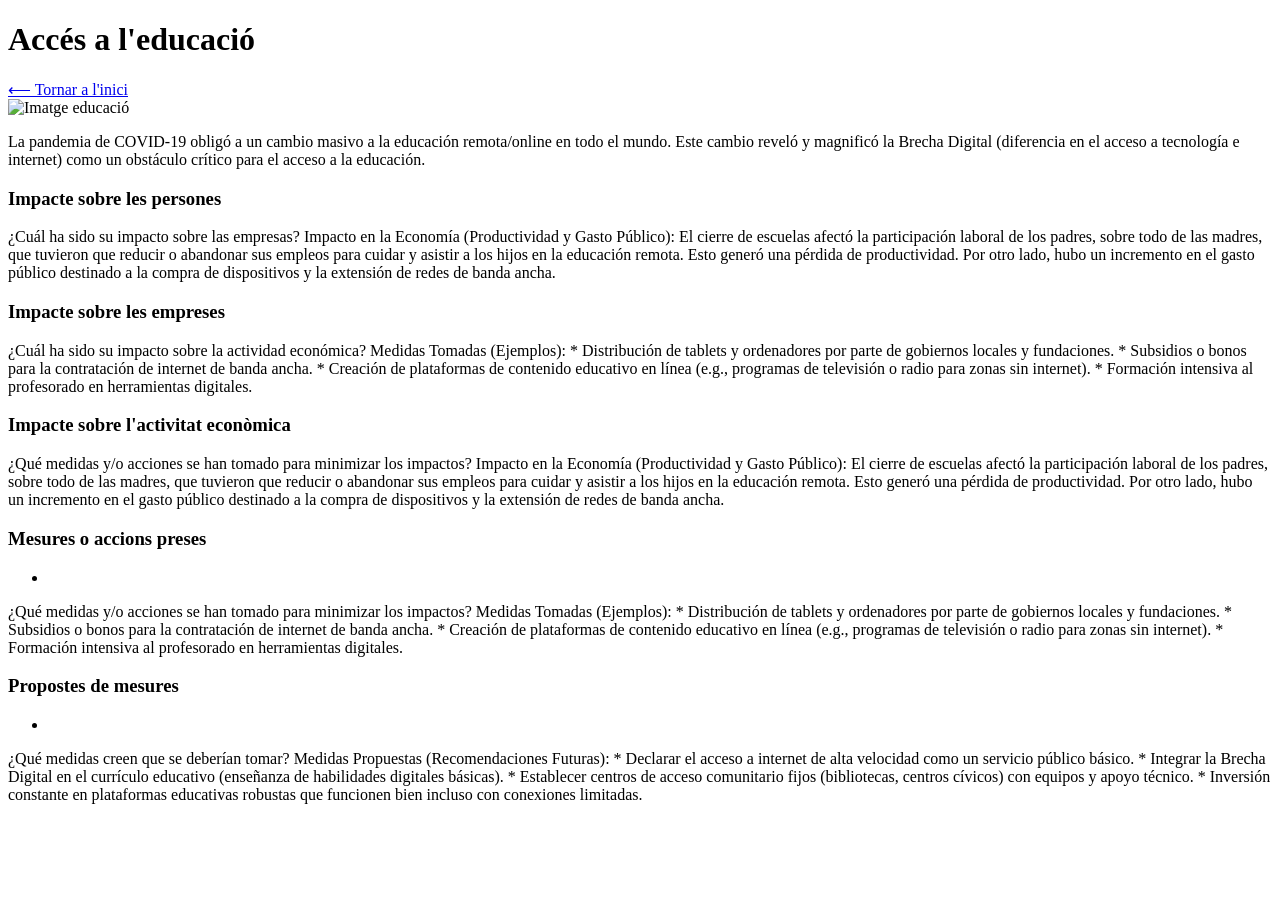
==== educacio.html @ e94fe855 "educacion" ====
<!doctype html>
<html lang="ca">
  <head>
    <meta charset="utf-8" />
    <meta name="viewport" content="width=device-width, initial-scale=1" />
    <title>Accés a l'educació</title>
    <link rel="stylesheet" href="styles.css" />
  </head>
  <body>
    <header class="site-header">
      <div class="container">
        <h1>Accés a l'educació</h1>
        <a href="index.html" class="back-link">⟵ Tornar a l'inici</a>
      </div>
    </header>

    <main class="container">
      <section class="challenge-detail">
        <img src="" alt="Imatge educació" class="hero-img" />
                  <p>
            La pandemia de COVID-19 obligó a un cambio masivo a la educación remota/online en todo el mundo.
            Este cambio reveló y magnificó la Brecha Digital (diferencia en el acceso a tecnología e internet) como un obstáculo crítico para el acceso a la educación.
          </p>
        <article><h3>Impacte sobre les persones</h3><p>
          ¿Cuál ha sido su impacto sobre las empresas?
          Impacto en la Economía (Productividad y Gasto Público):
          El cierre de escuelas afectó la participación laboral de los padres, 
          sobre todo de las madres, que tuvieron que reducir o abandonar sus empleos para cuidar y 
          asistir a los hijos en la educación remota. Esto generó una pérdida de productividad. 
          Por otro lado, hubo un incremento en el gasto público destinado a la compra de dispositivos y 
          la extensión de redes de banda ancha.
        </p></article>
        <article><h3>Impacte sobre les empreses</h3><p>
          ¿Cuál ha sido su impacto sobre la actividad económica?
          Medidas Tomadas (Ejemplos): * Distribución de tablets y ordenadores por parte de gobiernos locales y 
          fundaciones. * Subsidios o bonos para la contratación de internet de banda ancha. 
          * Creación de plataformas de contenido educativo en línea 
          (e.g., programas de televisión o radio para zonas sin internet). 
          * Formación intensiva al profesorado en herramientas digitales.
        </p></article>
        <article><h3>Impacte sobre l'activitat econòmica</h3><p></p></article>
        ¿Qué medidas y/o acciones se han tomado para minimizar los impactos?
        Impacto en la Economía (Productividad y Gasto Público): 
        El cierre de escuelas afectó la participación laboral de los padres, 
        sobre todo de las madres, que tuvieron que reducir o abandonar sus empleos para cuidar y 
        asistir a los hijos en la educación remota. Esto generó una pérdida de productividad. 
        Por otro lado, hubo un incremento en el gasto público destinado a la compra de dispositivos y 
        la extensión de redes de banda ancha.

        <article><h3>Mesures o accions preses</h3><ul><li></li></ul></article>
        ¿Qué medidas y/o acciones se han tomado para minimizar los impactos?
        Medidas Tomadas (Ejemplos): * Distribución de tablets y ordenadores por parte de gobiernos locales y 
        fundaciones. * Subsidios o bonos para la contratación de internet de banda ancha. 
        * Creación de plataformas de contenido educativo en línea 
        (e.g., programas de televisión o radio para zonas sin internet). 
        * Formación intensiva al profesorado en herramientas digitales.

        <article><h3>Propostes de mesures</h3><ul><li></li></ul></article>
        ¿Qué medidas creen que se deberían tomar?
        Medidas Propuestas (Recomendaciones Futuras): 
        * Declarar el acceso a internet de alta velocidad como un servicio público básico. 
        * Integrar la Brecha Digital en el currículo educativo (enseñanza de habilidades digitales básicas). 
        * Establecer centros de acceso comunitario fijos (bibliotecas, centros cívicos) con equipos y apoyo técnico. 
        * Inversión constante en plataformas educativas robustas que funcionen bien incluso con conexiones limitadas.
      </section>
    </main>
  </body>
</html>
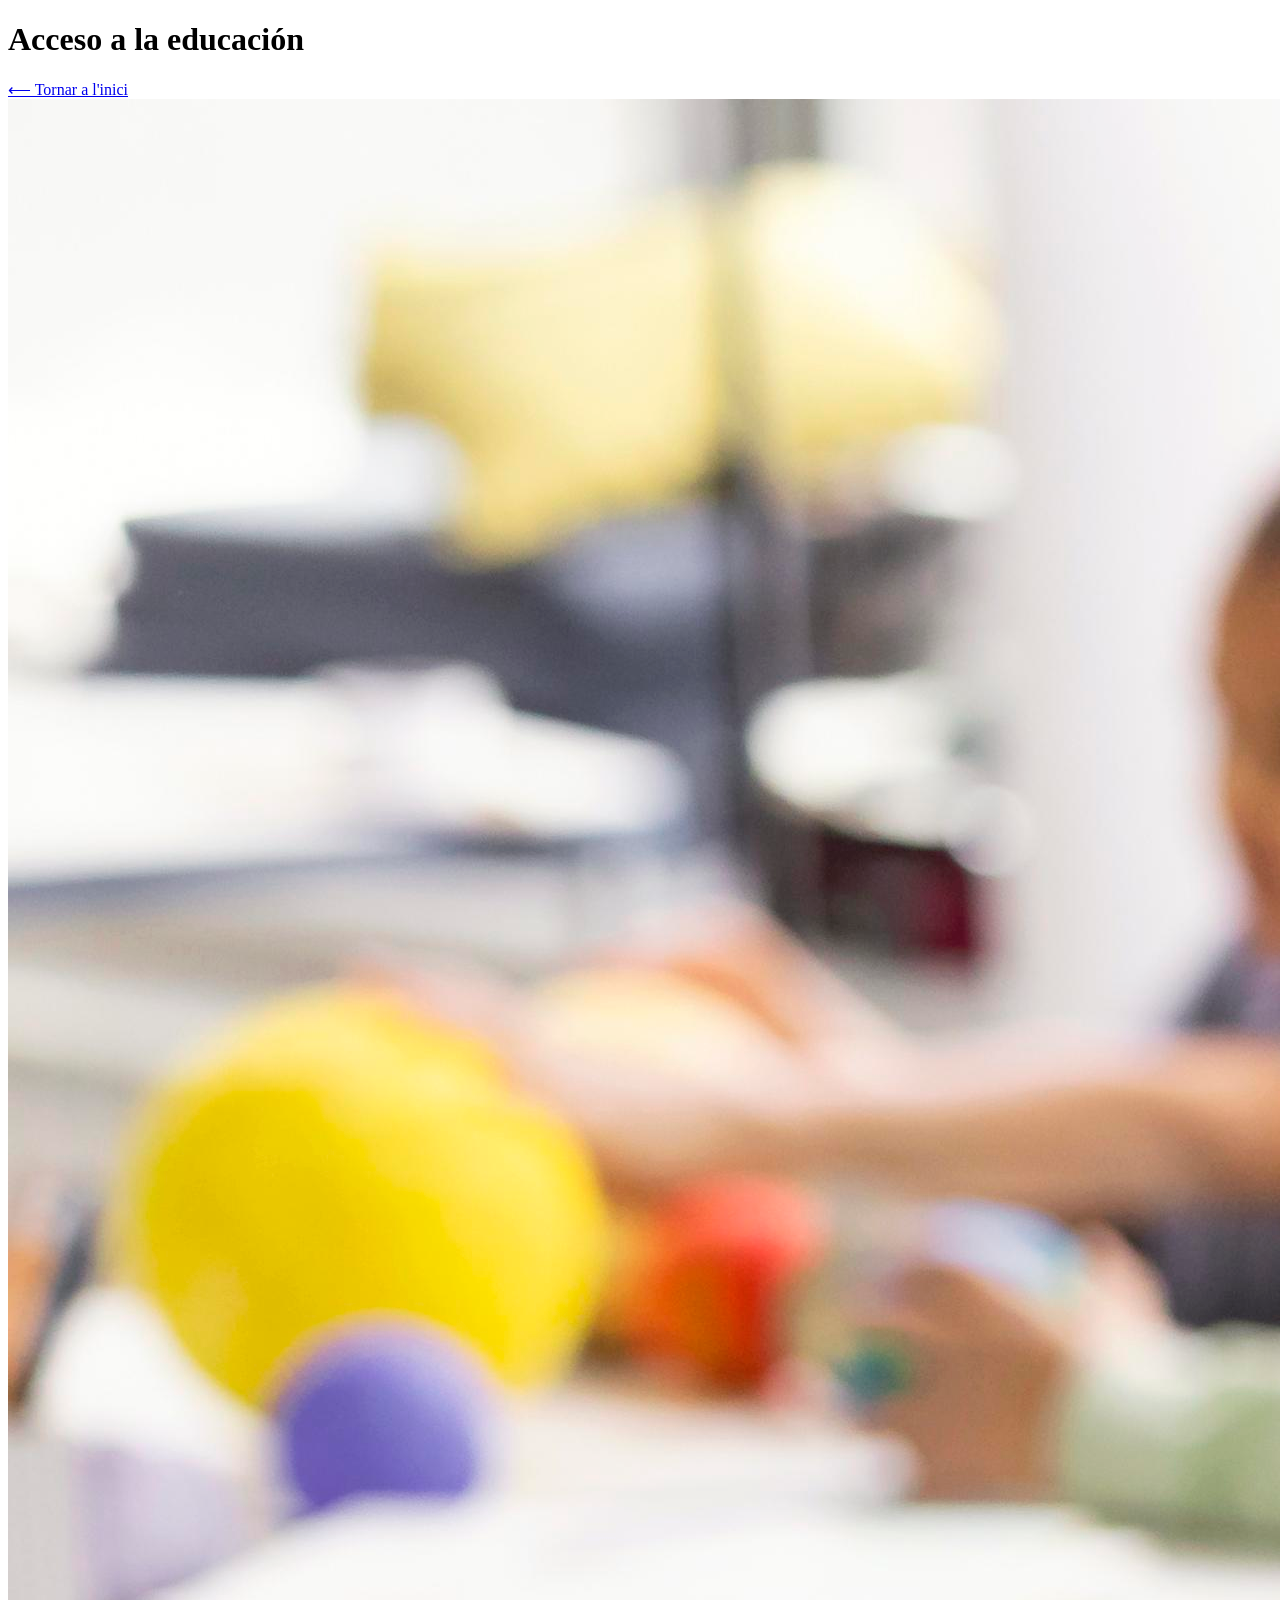
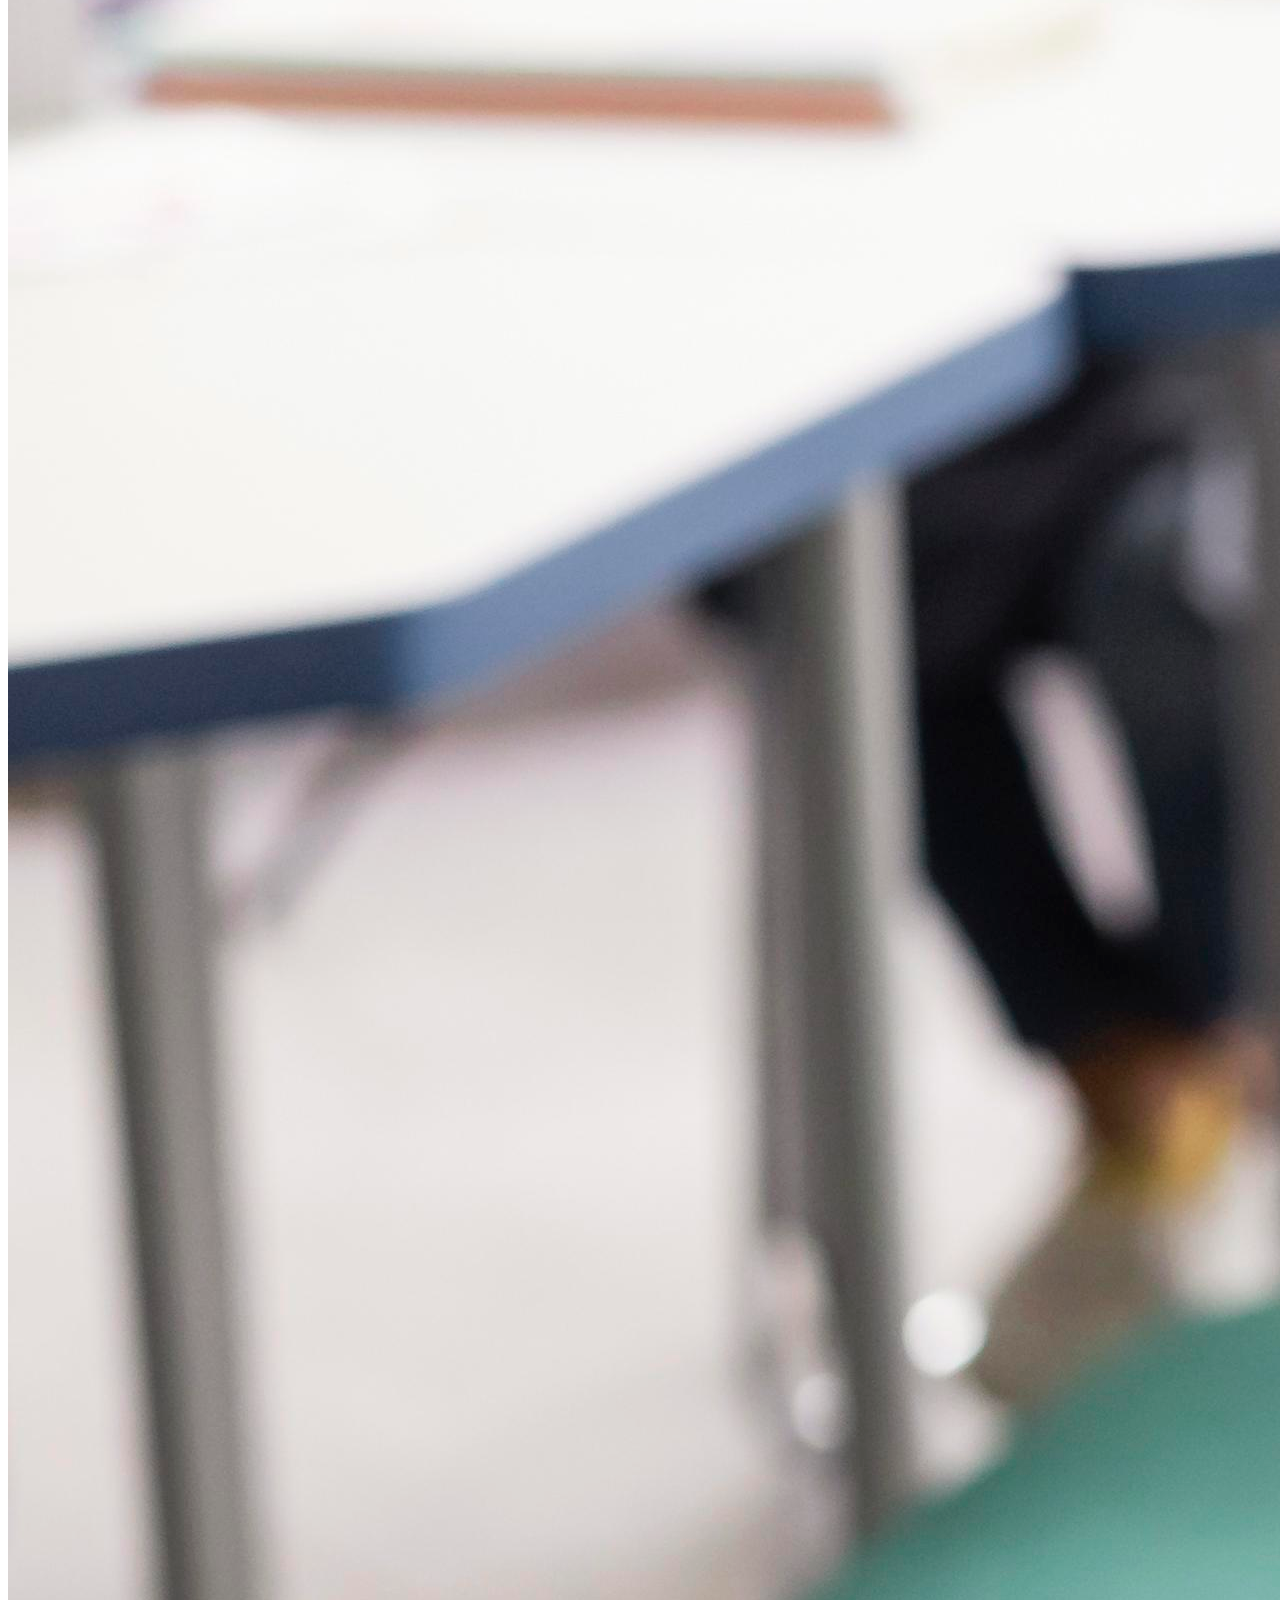
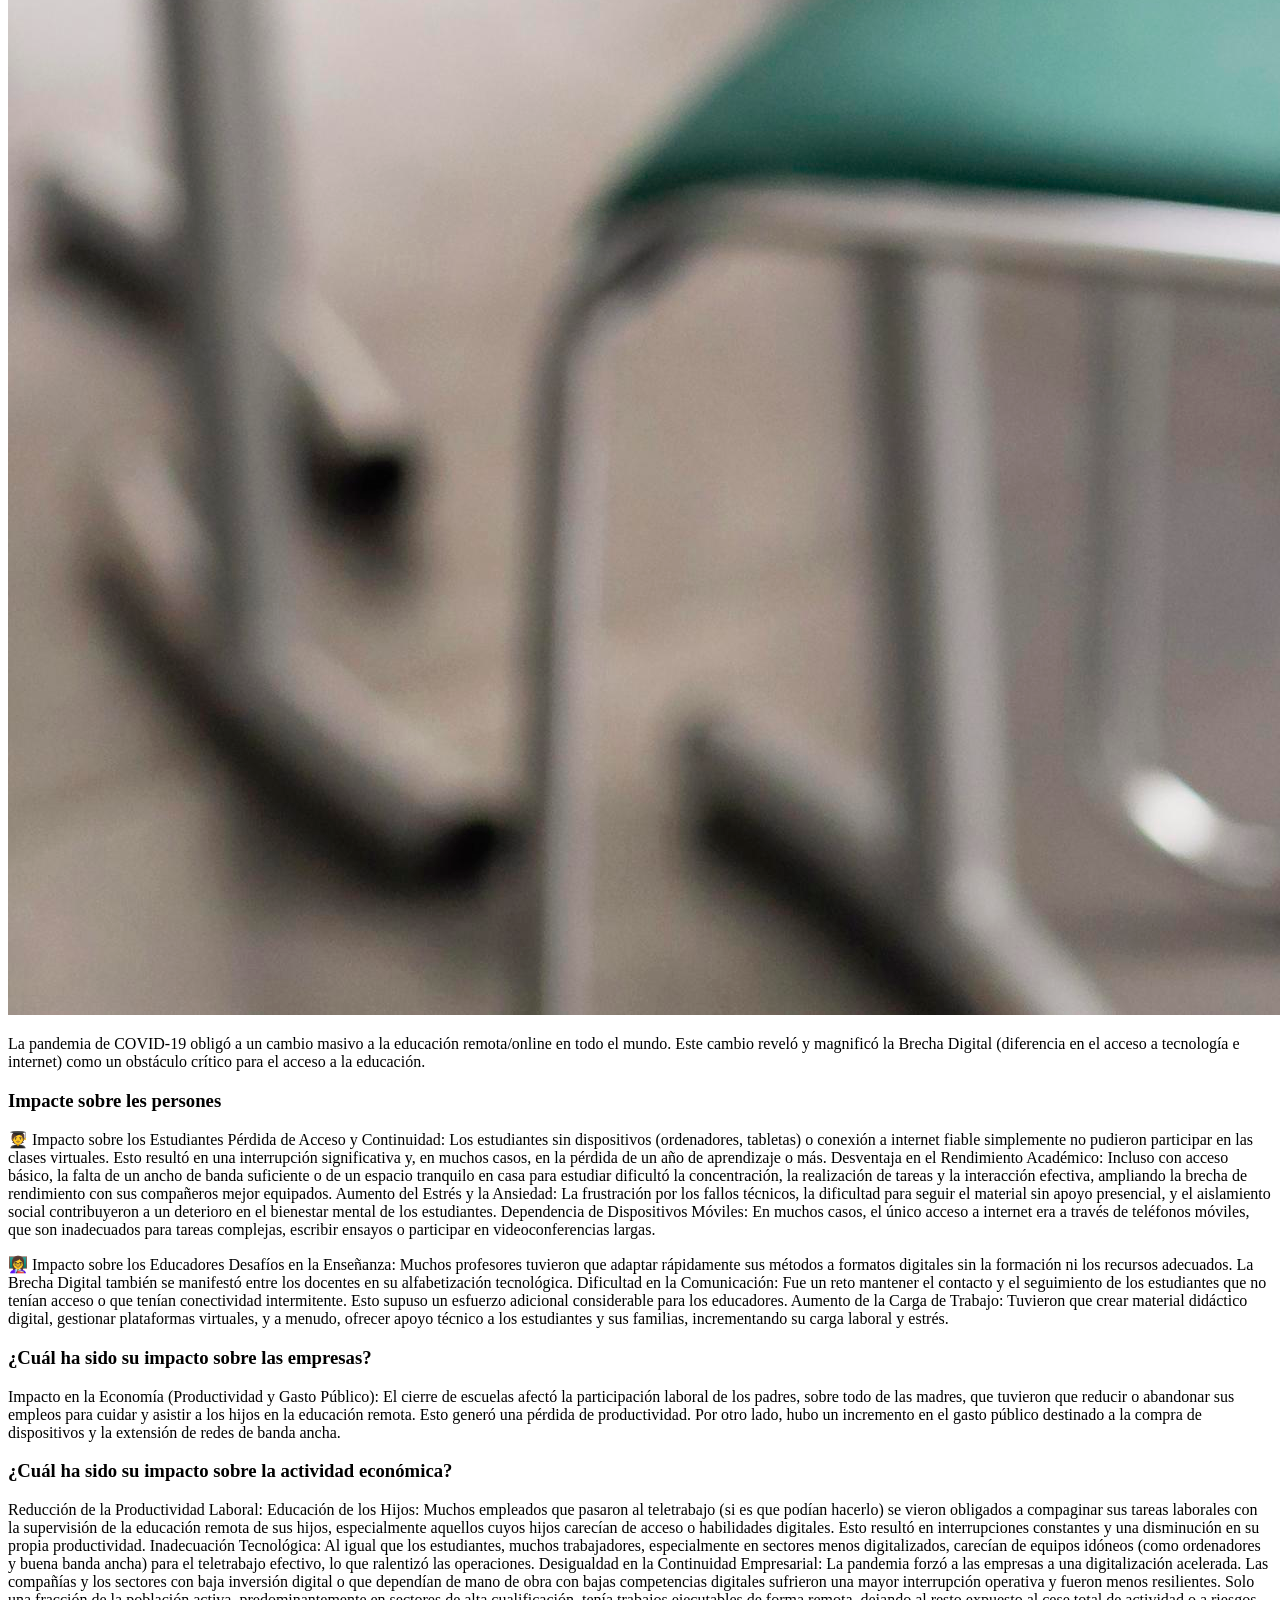
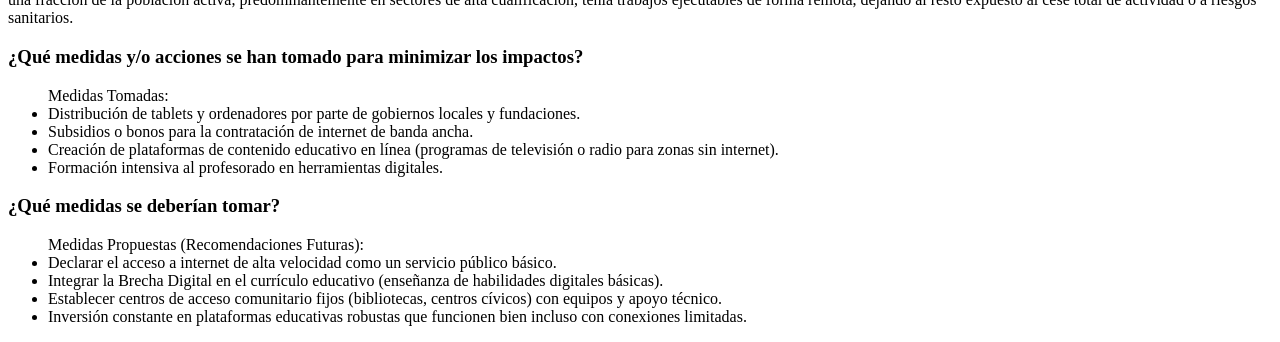
==== commit 55f95eb9: "education" ====
--- a/educacio.html
+++ b/educacio.html
@@ -3,65 +3,130 @@
   <head>
     <meta charset="utf-8" />
     <meta name="viewport" content="width=device-width, initial-scale=1" />
-    <title>Accés a l'educació</title>
+    <title>Acceso a la educación</title>
     <link rel="stylesheet" href="styles.css" />
   </head>
   <body>
     <header class="site-header">
       <div class="container">
-        <h1>Accés a l'educació</h1>
+        <h1>Acceso a la educación</h1>
         <a href="index.html" class="back-link">⟵ Tornar a l'inici</a>
       </div>
     </header>
 
     <main class="container">
       <section class="challenge-detail">
-        <img src="" alt="Imatge educació" class="hero-img" />
-                  <p>
+        <img src="imagenes/educacion/maestra.jpg" alt="Imatge educació" class="hero-img" />
+          <p> 
             La pandemia de COVID-19 obligó a un cambio masivo a la educación remota/online en todo el mundo.
-            Este cambio reveló y magnificó la Brecha Digital (diferencia en el acceso a tecnología e internet) como un obstáculo crítico para el acceso a la educación.
+            Este cambio reveló y magnificó la Brecha Digital (diferencia en el acceso a tecnología e internet) 
+            como un obstáculo crítico para el acceso a la educación.
           </p>
-        <article><h3>Impacte sobre les persones</h3><p>
-          ¿Cuál ha sido su impacto sobre las empresas?
+        <article><h3>Impacte sobre les persones</h3>
+          <p>
+          🧑‍🎓 Impacto sobre los Estudiantes
+            Pérdida de Acceso y Continuidad:
+            Los estudiantes sin dispositivos (ordenadores, tabletas) o conexión a internet fiable simplemente 
+            no pudieron participar en las clases virtuales. Esto resultó en una interrupción significativa y, 
+            en muchos casos, en la pérdida de un año de aprendizaje o más.
+
+            Desventaja en el Rendimiento Académico: 
+            Incluso con acceso básico, la falta de un ancho de banda suficiente o de un espacio tranquilo en casa 
+            para estudiar dificultó la concentración, la realización de tareas y la interacción efectiva, 
+            ampliando la brecha de rendimiento con sus compañeros mejor equipados.
+
+            Aumento del Estrés y la Ansiedad: 
+            La frustración por los fallos técnicos, la dificultad para seguir el material sin apoyo presencial, 
+            y el aislamiento social contribuyeron a un deterioro en el bienestar mental de los estudiantes.
+
+            Dependencia de Dispositivos Móviles: 
+            En muchos casos, el único acceso a internet era a través de teléfonos móviles, 
+            que son inadecuados para tareas complejas, escribir ensayos o participar en videoconferencias largas.
+          </p>
+          <p>
+            👩‍🏫 Impacto sobre los Educadores
+            Desafíos en la Enseñanza: 
+            Muchos profesores tuvieron que adaptar rápidamente sus métodos a formatos digitales sin la formación 
+            ni los recursos adecuados. La Brecha Digital también se manifestó entre los docentes en su 
+            alfabetización tecnológica.
+
+            Dificultad en la Comunicación: 
+            Fue un reto mantener el contacto y el seguimiento de los estudiantes que no tenían acceso o que tenían 
+            conectividad intermitente. Esto supuso un esfuerzo adicional considerable para los educadores.
+
+            Aumento de la Carga de Trabajo: 
+            Tuvieron que crear material didáctico digital, gestionar plataformas virtuales, y a menudo, 
+            ofrecer apoyo técnico a los estudiantes y sus familias, incrementando su carga laboral y estrés.
+          </p>
+        </article>
+        <article><h3>¿Cuál ha sido su impacto sobre las empresas?</h3>
+          <p>          
           Impacto en la Economía (Productividad y Gasto Público):
           El cierre de escuelas afectó la participación laboral de los padres, 
           sobre todo de las madres, que tuvieron que reducir o abandonar sus empleos para cuidar y 
           asistir a los hijos en la educación remota. Esto generó una pérdida de productividad. 
           Por otro lado, hubo un incremento en el gasto público destinado a la compra de dispositivos y 
           la extensión de redes de banda ancha.
-        </p></article>
-        <article><h3>Impacte sobre les empreses</h3><p>
-          ¿Cuál ha sido su impacto sobre la actividad económica?
-          Medidas Tomadas (Ejemplos): * Distribución de tablets y ordenadores por parte de gobiernos locales y 
-          fundaciones. * Subsidios o bonos para la contratación de internet de banda ancha. 
-          * Creación de plataformas de contenido educativo en línea 
-          (e.g., programas de televisión o radio para zonas sin internet). 
-          * Formación intensiva al profesorado en herramientas digitales.
-        </p></article>
-        <article><h3>Impacte sobre l'activitat econòmica</h3><p></p></article>
-        ¿Qué medidas y/o acciones se han tomado para minimizar los impactos?
-        Impacto en la Economía (Productividad y Gasto Público): 
-        El cierre de escuelas afectó la participación laboral de los padres, 
-        sobre todo de las madres, que tuvieron que reducir o abandonar sus empleos para cuidar y 
-        asistir a los hijos en la educación remota. Esto generó una pérdida de productividad. 
-        Por otro lado, hubo un incremento en el gasto público destinado a la compra de dispositivos y 
-        la extensión de redes de banda ancha.
+          </p>
+        </article>
+        <article><h3>¿Cuál ha sido su impacto sobre la actividad económica?</h3><p>
+          Reducción de la Productividad Laboral:
+          Educación de los Hijos: Muchos empleados que pasaron al teletrabajo (si es que podían hacerlo) 
+          se vieron obligados a compaginar sus tareas laborales con la supervisión de la educación remota 
+          de sus hijos, especialmente aquellos cuyos hijos carecían de acceso o habilidades digitales. 
+          Esto resultó en interrupciones constantes y una disminución en su propia productividad.
 
-        <article><h3>Mesures o accions preses</h3><ul><li></li></ul></article>
-        ¿Qué medidas y/o acciones se han tomado para minimizar los impactos?
-        Medidas Tomadas (Ejemplos): * Distribución de tablets y ordenadores por parte de gobiernos locales y 
-        fundaciones. * Subsidios o bonos para la contratación de internet de banda ancha. 
-        * Creación de plataformas de contenido educativo en línea 
-        (e.g., programas de televisión o radio para zonas sin internet). 
-        * Formación intensiva al profesorado en herramientas digitales.
+          Inadecuación Tecnológica: 
+          Al igual que los estudiantes, muchos trabajadores, especialmente en sectores menos digitalizados, 
+          carecían de equipos idóneos (como ordenadores y buena banda ancha) para el teletrabajo efectivo, 
+          lo que ralentizó las operaciones.
 
-        <article><h3>Propostes de mesures</h3><ul><li></li></ul></article>
-        ¿Qué medidas creen que se deberían tomar?
-        Medidas Propuestas (Recomendaciones Futuras): 
-        * Declarar el acceso a internet de alta velocidad como un servicio público básico. 
-        * Integrar la Brecha Digital en el currículo educativo (enseñanza de habilidades digitales básicas). 
-        * Establecer centros de acceso comunitario fijos (bibliotecas, centros cívicos) con equipos y apoyo técnico. 
-        * Inversión constante en plataformas educativas robustas que funcionen bien incluso con conexiones limitadas.
+          Desigualdad en la Continuidad Empresarial: 
+          La pandemia forzó a las empresas a una digitalización acelerada. 
+          Las compañías y los sectores con baja inversión digital o que dependían de mano de obra con bajas 
+          competencias digitales sufrieron una mayor interrupción operativa y fueron menos resilientes.
+
+          Solo una fracción de la población activa, predominantemente en sectores de alta cualificación, 
+          tenía trabajos ejecutables de forma remota, dejando al resto expuesto al cese total de actividad 
+          o a riesgos sanitarios.
+        </p>
+        </article>          
+
+        <article><h3>¿Qué medidas y/o acciones se han tomado para minimizar los impactos?</h3>
+          <ul>Medidas Tomadas: 
+            <li>
+              Distribución de tablets y ordenadores por parte de gobiernos locales y fundaciones. 
+            </li>
+            <li>
+              Subsidios o bonos para la contratación de internet de banda ancha. 
+            </li>
+            <li>
+              Creación de plataformas de contenido educativo en línea 
+                (programas de televisión o radio para zonas sin internet). 
+            </li>
+            <li>
+              Formación intensiva al profesorado en herramientas digitales.
+            </li>
+          </ul>
+        </article>                
+        <article><h3>¿Qué medidas se deberían tomar?</h3>
+          <ul> Medidas Propuestas (Recomendaciones Futuras):
+            <li>
+            Declarar el acceso a internet de alta velocidad como un servicio público básico. 
+            </li>
+            <li>
+            Integrar la Brecha Digital en el currículo educativo (enseñanza de habilidades digitales básicas). 
+            </li>
+            <li>
+            Establecer centros de acceso comunitario fijos (bibliotecas, centros cívicos) con equipos y 
+              apoyo técnico. 
+            </li>
+            <li>
+            Inversión constante en plataformas educativas robustas que funcionen bien incluso con conexiones 
+              limitadas.
+            </li>
+          </ul>
+        </article>        
       </section>
     </main>
   </body>
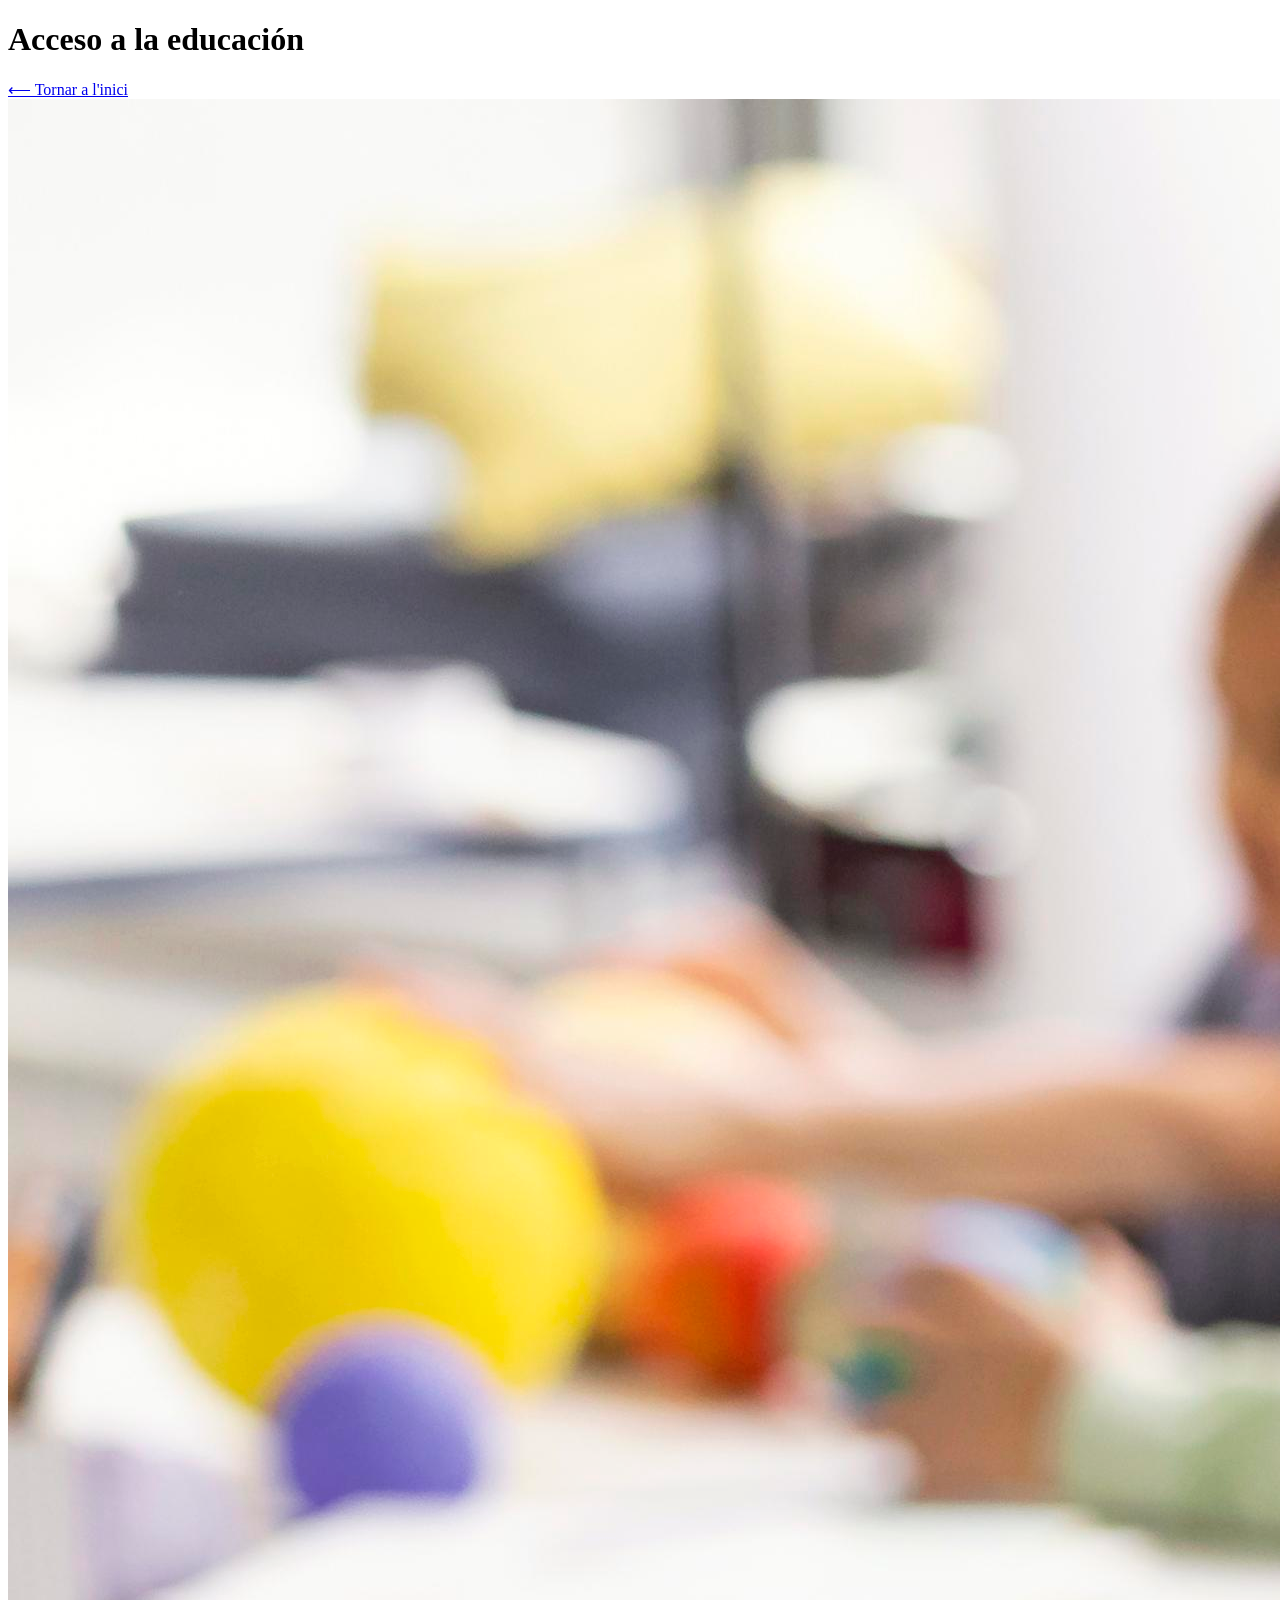
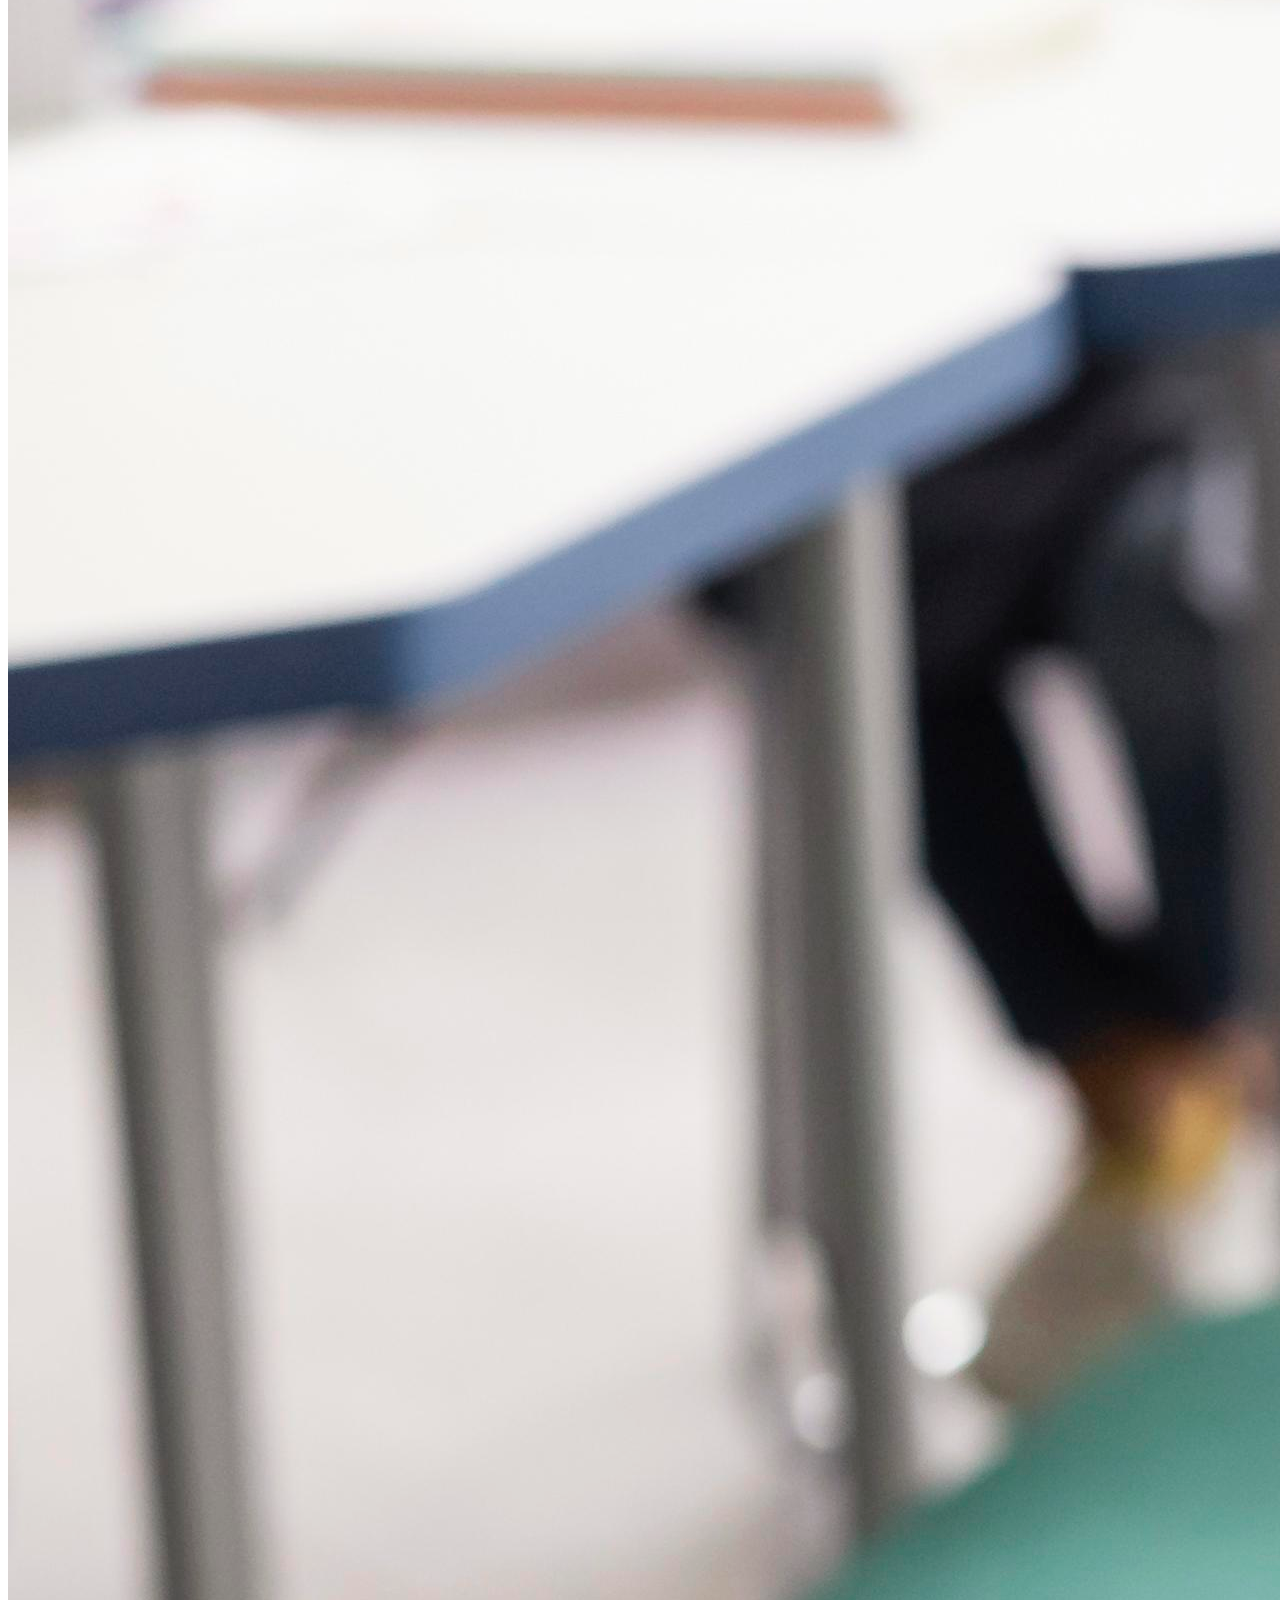
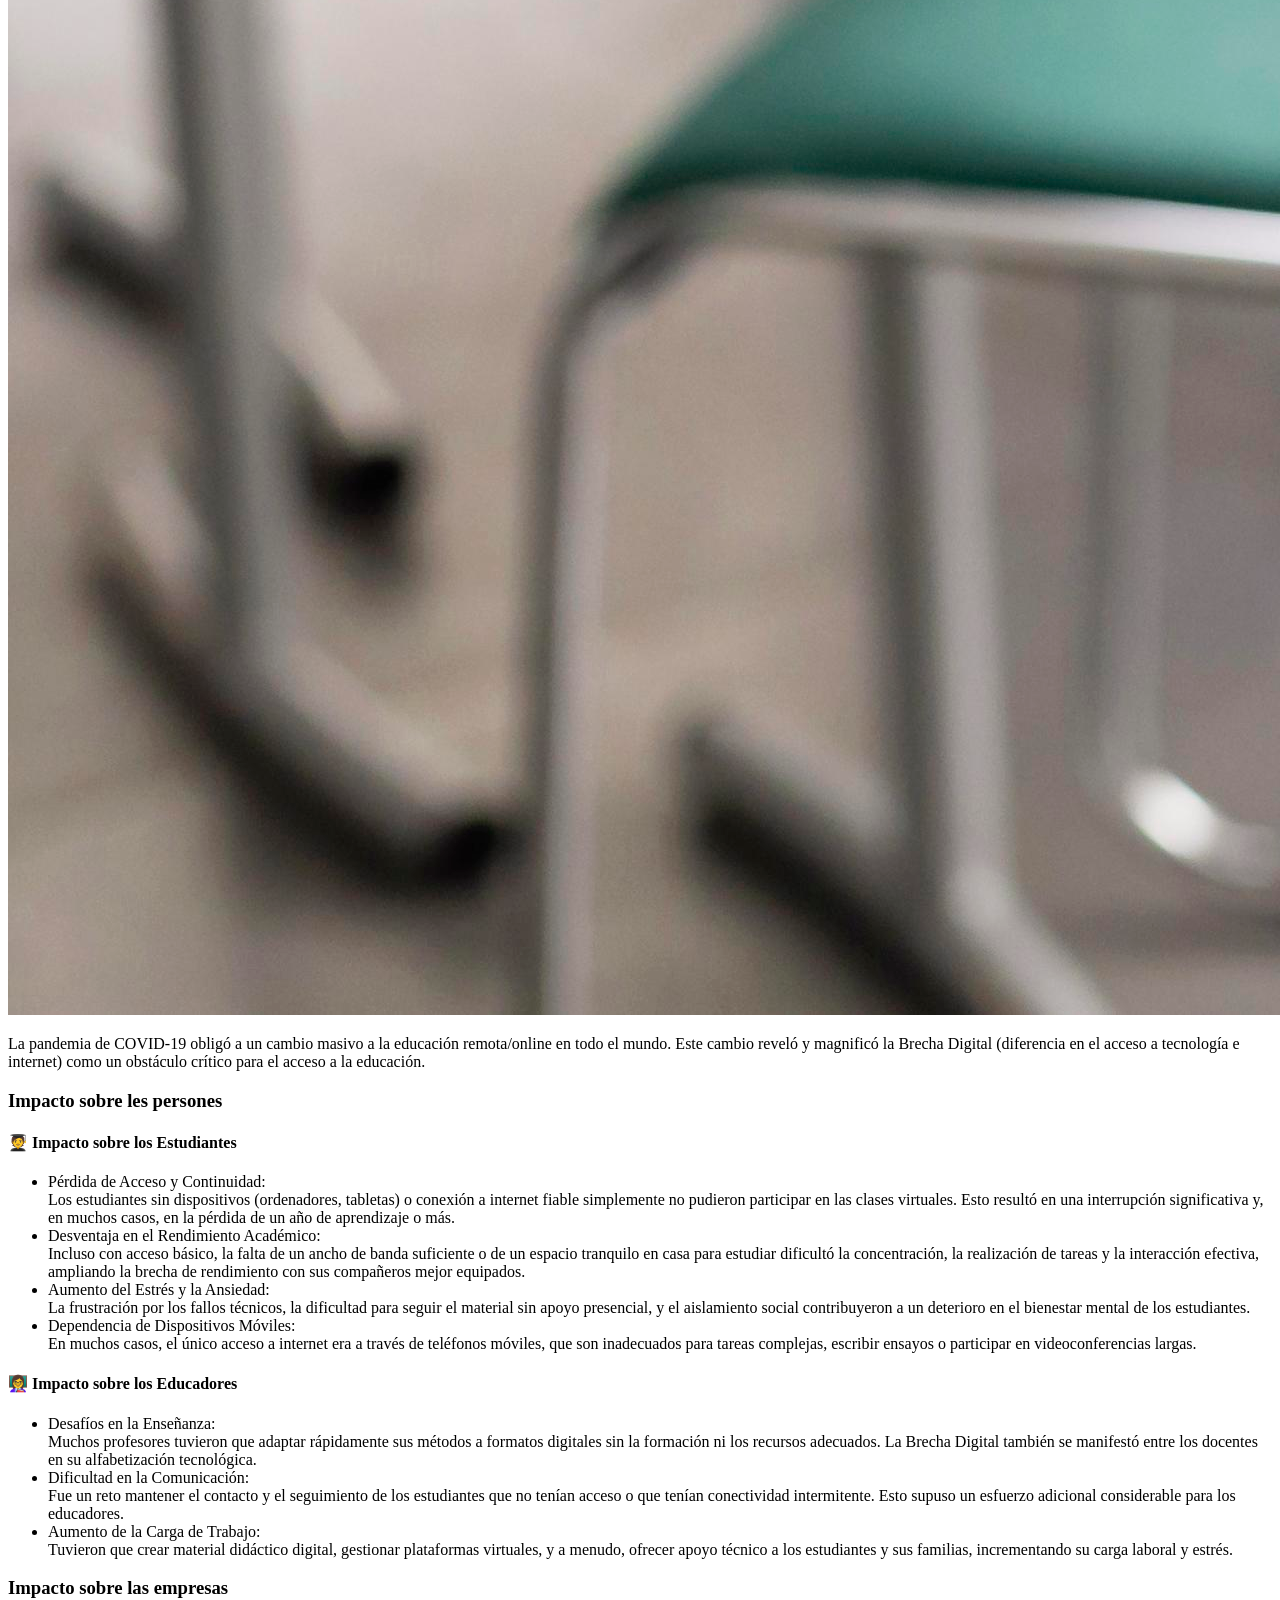
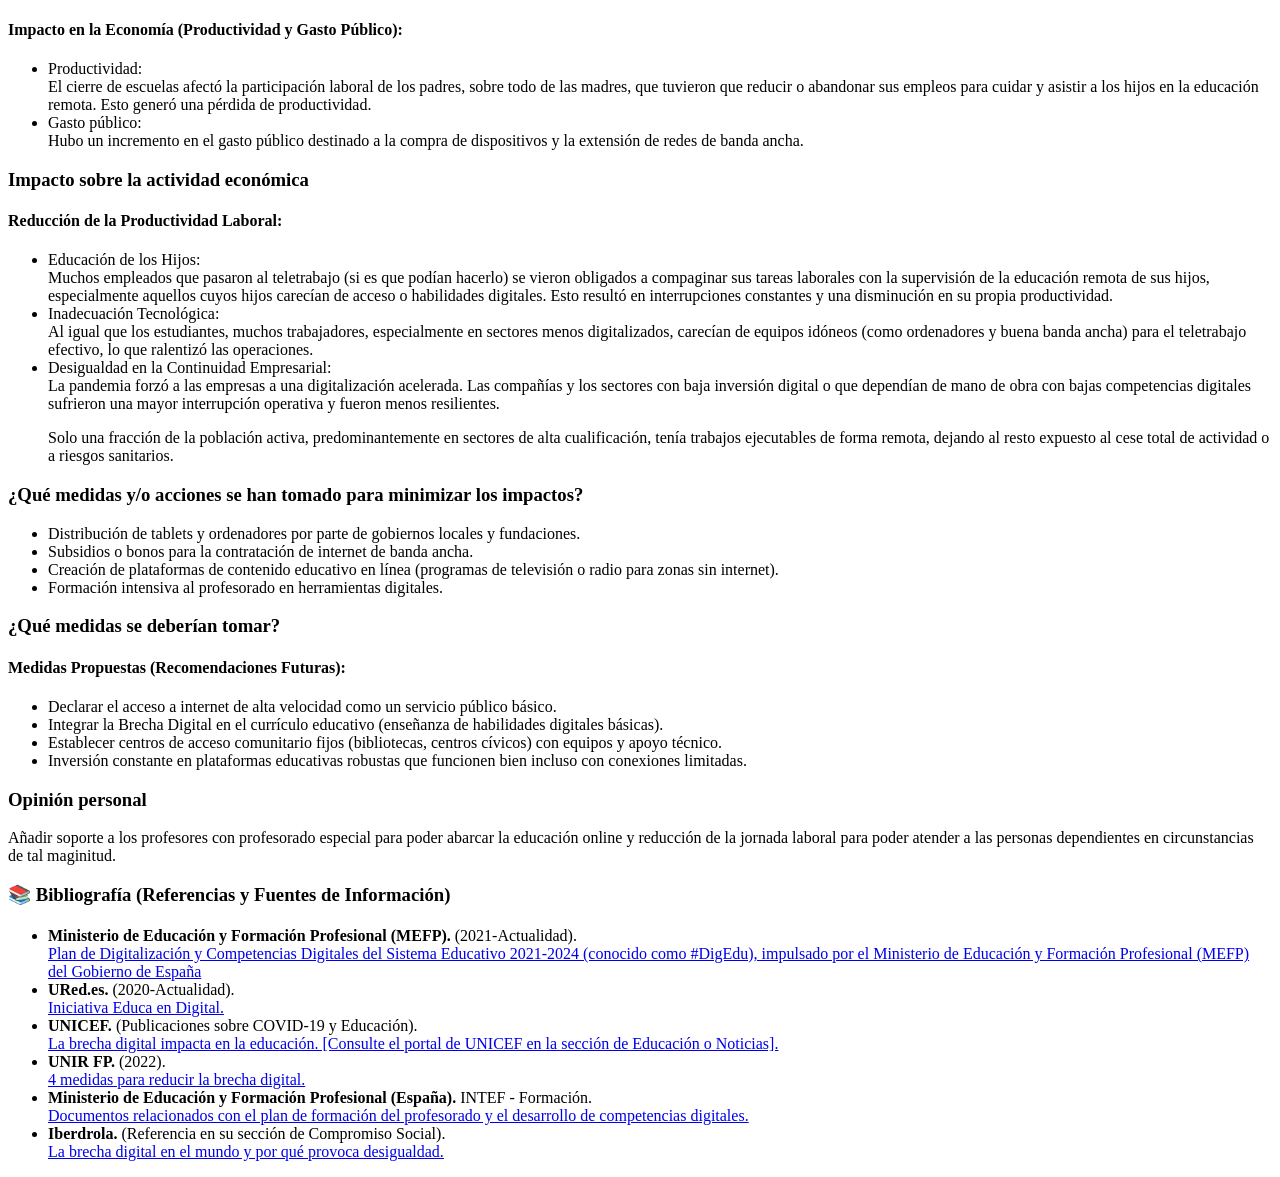
==== commit 80359197: "educacion y portada" ====
--- a/educacio.html
+++ b/educacio.html
@@ -22,78 +22,89 @@
             Este cambio reveló y magnificó la Brecha Digital (diferencia en el acceso a tecnología e internet) 
             como un obstáculo crítico para el acceso a la educación.
           </p>
-        <article><h3>Impacte sobre les persones</h3>
-          <p>
-          🧑‍🎓 Impacto sobre los Estudiantes
-            Pérdida de Acceso y Continuidad:
-            Los estudiantes sin dispositivos (ordenadores, tabletas) o conexión a internet fiable simplemente 
-            no pudieron participar en las clases virtuales. Esto resultó en una interrupción significativa y, 
-            en muchos casos, en la pérdida de un año de aprendizaje o más.
-
-            Desventaja en el Rendimiento Académico: 
-            Incluso con acceso básico, la falta de un ancho de banda suficiente o de un espacio tranquilo en casa 
-            para estudiar dificultó la concentración, la realización de tareas y la interacción efectiva, 
-            ampliando la brecha de rendimiento con sus compañeros mejor equipados.
-
-            Aumento del Estrés y la Ansiedad: 
-            La frustración por los fallos técnicos, la dificultad para seguir el material sin apoyo presencial, 
-            y el aislamiento social contribuyeron a un deterioro en el bienestar mental de los estudiantes.
-
-            Dependencia de Dispositivos Móviles: 
-            En muchos casos, el único acceso a internet era a través de teléfonos móviles, 
-            que son inadecuados para tareas complejas, escribir ensayos o participar en videoconferencias largas.
-          </p>
-          <p>
-            👩‍🏫 Impacto sobre los Educadores
-            Desafíos en la Enseñanza: 
-            Muchos profesores tuvieron que adaptar rápidamente sus métodos a formatos digitales sin la formación 
-            ni los recursos adecuados. La Brecha Digital también se manifestó entre los docentes en su 
-            alfabetización tecnológica.
-
-            Dificultad en la Comunicación: 
-            Fue un reto mantener el contacto y el seguimiento de los estudiantes que no tenían acceso o que tenían 
-            conectividad intermitente. Esto supuso un esfuerzo adicional considerable para los educadores.
-
-            Aumento de la Carga de Trabajo: 
-            Tuvieron que crear material didáctico digital, gestionar plataformas virtuales, y a menudo, 
-            ofrecer apoyo técnico a los estudiantes y sus familias, incrementando su carga laboral y estrés.
-          </p>
+        <article><h3>Impacto sobre les persones</h3>
+          <h4>🧑‍🎓 Impacto sobre los Estudiantes</h4>
+          <ul>
+            <li>Pérdida de Acceso y Continuidad:<br>
+              Los estudiantes sin dispositivos (ordenadores, tabletas) o conexión a internet fiable simplemente 
+              no pudieron participar en las clases virtuales. Esto resultó en una interrupción significativa y, 
+              en muchos casos, en la pérdida de un año de aprendizaje o más.
+            </li>
+            <li>Desventaja en el Rendimiento Académico: <br>
+              Incluso con acceso básico, la falta de un ancho de banda suficiente o de un espacio tranquilo en casa 
+              para estudiar dificultó la concentración, la realización de tareas y la interacción efectiva, 
+              ampliando la brecha de rendimiento con sus compañeros mejor equipados.
+            </li>
+            <li>Aumento del Estrés y la Ansiedad: <br>
+              La frustración por los fallos técnicos, la dificultad para seguir el material sin apoyo presencial, 
+              y el aislamiento social contribuyeron a un deterioro en el bienestar mental de los estudiantes.
+            </li> 
+            <li>Dependencia de Dispositivos Móviles: <br>
+              En muchos casos, el único acceso a internet era a través de teléfonos móviles, 
+              que son inadecuados para tareas complejas, escribir ensayos o participar en videoconferencias largas.
+            </li>
+          </ul>
+          <h4>👩‍🏫 Impacto sobre los Educadores</h4>
+          <ul>
+            <li>Desafíos en la Enseñanza: <br>
+              Muchos profesores tuvieron que adaptar rápidamente sus métodos a formatos digitales sin la formación 
+              ni los recursos adecuados. La Brecha Digital también se manifestó entre los docentes en su 
+              alfabetización tecnológica.
+            <li>Dificultad en la Comunicación: <br>
+              Fue un reto mantener el contacto y el seguimiento de los estudiantes que no tenían acceso o que tenían 
+              conectividad intermitente. Esto supuso un esfuerzo adicional considerable para los educadores.
+            </li>
+            <li>Aumento de la Carga de Trabajo: <br>
+              Tuvieron que crear material didáctico digital, gestionar plataformas virtuales, y a menudo, 
+              ofrecer apoyo técnico a los estudiantes y sus familias, incrementando su carga laboral y estrés.
+            </li>
+          </ul>
         </article>
-        <article><h3>¿Cuál ha sido su impacto sobre las empresas?</h3>
-          <p>          
-          Impacto en la Economía (Productividad y Gasto Público):
-          El cierre de escuelas afectó la participación laboral de los padres, 
-          sobre todo de las madres, que tuvieron que reducir o abandonar sus empleos para cuidar y 
-          asistir a los hijos en la educación remota. Esto generó una pérdida de productividad. 
-          Por otro lado, hubo un incremento en el gasto público destinado a la compra de dispositivos y 
-          la extensión de redes de banda ancha.
-          </p>
+        <article><h3>Impacto sobre las empresas</h3>
+          <h4>Impacto en la Economía (Productividad y Gasto Público):</h4>         
+          <ul>
+            <li>Productividad:<br>
+              El cierre de escuelas afectó la participación laboral de los padres, 
+              sobre todo de las madres, que tuvieron que reducir o abandonar sus empleos para cuidar y 
+              asistir a los hijos en la educación remota. Esto generó una pérdida de productividad. 
+            </li>
+            <li>Gasto público:<br>
+              Hubo un incremento en el gasto público destinado a la compra de dispositivos y 
+              la extensión de redes de banda ancha.
+            </li>
+          </ul>
         </article>
-        <article><h3>¿Cuál ha sido su impacto sobre la actividad económica?</h3><p>
-          Reducción de la Productividad Laboral:
-          Educación de los Hijos: Muchos empleados que pasaron al teletrabajo (si es que podían hacerlo) 
-          se vieron obligados a compaginar sus tareas laborales con la supervisión de la educación remota 
-          de sus hijos, especialmente aquellos cuyos hijos carecían de acceso o habilidades digitales. 
-          Esto resultó en interrupciones constantes y una disminución en su propia productividad.
-
-          Inadecuación Tecnológica: 
-          Al igual que los estudiantes, muchos trabajadores, especialmente en sectores menos digitalizados, 
-          carecían de equipos idóneos (como ordenadores y buena banda ancha) para el teletrabajo efectivo, 
-          lo que ralentizó las operaciones.
-
-          Desigualdad en la Continuidad Empresarial: 
-          La pandemia forzó a las empresas a una digitalización acelerada. 
-          Las compañías y los sectores con baja inversión digital o que dependían de mano de obra con bajas 
-          competencias digitales sufrieron una mayor interrupción operativa y fueron menos resilientes.
-
-          Solo una fracción de la población activa, predominantemente en sectores de alta cualificación, 
-          tenía trabajos ejecutables de forma remota, dejando al resto expuesto al cese total de actividad 
-          o a riesgos sanitarios.
+        <article><h3>Impacto sobre la actividad económica</h3><p>
+          <h4>Reducción de la Productividad Laboral:</h4>
+          <ul>
+            <li>
+              Educación de los Hijos:<br>
+              Muchos empleados que pasaron al teletrabajo (si es que podían hacerlo) 
+              se vieron obligados a compaginar sus tareas laborales con la supervisión de la educación remota 
+              de sus hijos, especialmente aquellos cuyos hijos carecían de acceso o habilidades digitales. 
+              Esto resultó en interrupciones constantes y una disminución en su propia productividad.
+            </li>
+            <li>Inadecuación Tecnológica: <br>
+              Al igual que los estudiantes, muchos trabajadores, especialmente en sectores menos digitalizados, 
+              carecían de equipos idóneos (como ordenadores y buena banda ancha) para el teletrabajo efectivo, 
+              lo que ralentizó las operaciones.
+            </li>
+            <li>Desigualdad en la Continuidad Empresarial: <br>
+              La pandemia forzó a las empresas a una digitalización acelerada. 
+              Las compañías y los sectores con baja inversión digital o que dependían de mano de obra con bajas 
+              competencias digitales sufrieron una mayor interrupción operativa y fueron menos resilientes.
+            </li>
+            <p>
+            Solo una fracción de la población activa, predominantemente en sectores de alta cualificación, 
+            tenía trabajos ejecutables de forma remota, dejando al resto expuesto al cese total de actividad 
+            o a riesgos sanitarios.
+            </p>
+          </ul>
         </p>
         </article>          
 
         <article><h3>¿Qué medidas y/o acciones se han tomado para minimizar los impactos?</h3>
-          <ul>Medidas Tomadas: 
+          <ul>
             <li>
               Distribución de tablets y ordenadores por parte de gobiernos locales y fundaciones. 
             </li>
@@ -110,7 +121,8 @@
           </ul>
         </article>                
         <article><h3>¿Qué medidas se deberían tomar?</h3>
-          <ul> Medidas Propuestas (Recomendaciones Futuras):
+          <h4>Medidas Propuestas (Recomendaciones Futuras):</h4>
+          <ul> 
             <li>
             Declarar el acceso a internet de alta velocidad como un servicio público básico. 
             </li>
@@ -126,7 +138,46 @@
               limitadas.
             </li>
           </ul>
-        </article>        
+        </article>   
+        <article><h3>Opinión personal</h3>
+          <p>Añadir soporte a los profesores con profesorado especial para poder abarcar la educación online 
+            y reducción de la jornada laboral para poder atender a las personas dependientes en circunstancias de tal maginitud.
+        </article> <h3>📚 Bibliografía (Referencias y Fuentes de Información)</h3>
+          <h4></h4>
+          <ul>
+            <li><strong>Ministerio de Educación y Formación Profesional (MEFP).</strong>  (2021-Actualidad).<br>
+              <a href="https://planderecuperacion.gob.es/sites/default/files/2023-10/0310203_adenda_plan_de_recuperacion_componente21.pdf#:~:text=w)%20Reforzar%20el%20equipamiento%20y%20reducir%20la,la%20brecha%20entre%20%C3%A1reas%20urbanas%20y%20rurales./" target="_blank">
+                Plan de Digitalización y Competencias Digitales del Sistema Educativo 2021-2024 (conocido como #DigEdu), 
+                impulsado por el Ministerio de Educación y Formación Profesional (MEFP) del Gobierno de España                
+              </a>
+            </li>
+            <li><strong>URed.es. </strong>(2020-Actualidad).<br>
+              <a href="https://www.red.es/es/iniciativas/educa-en-digital/" target="_blank">            
+                Iniciativa Educa en Digital.
+              </a>  
+            </li>
+            <li><strong>UNICEF.</strong> (Publicaciones sobre COVID-19 y Educación).<br>
+              <a href="https://www.unicef.es/educa/biblioteca/covid-19-reimaginar-la-educacion/" target="_blank">
+                La brecha digital impacta en la educación. [Consulte el portal de UNICEF en la sección de Educación o Noticias].
+              </a>              
+            </li>
+            <li><strong>UNIR FP.</strong> (2022).<br>
+              <a href="https://unirfp.unir.net/revista/transformacion-digital/reducir-brecha-digital/" target="_blank">
+                4 medidas para reducir la brecha digital.
+              </a>
+            </li>
+            <li><strong>Ministerio de Educación y Formación Profesional (España).</strong> INTEF - Formación.<br>
+              <a href="https://intef.es/competencia-digital-educativa/competencia-digital-docente/" target="_blank">
+              Documentos relacionados con el plan de formación del profesorado y el desarrollo de competencias digitales.
+              </a>
+            </li>
+            <li><strong>Iberdrola.  </strong>(Referencia en su sección de Compromiso Social).<br>
+              <a href="https://www.iberdrola.com/compromiso-social/que-es-brecha-digital/" target="_blank">
+              La brecha digital en el mundo y por qué provoca desigualdad. 
+              </a>
+            </li>        
+          </ul>
+        </article> 
       </section>
     </main>
   </body>
